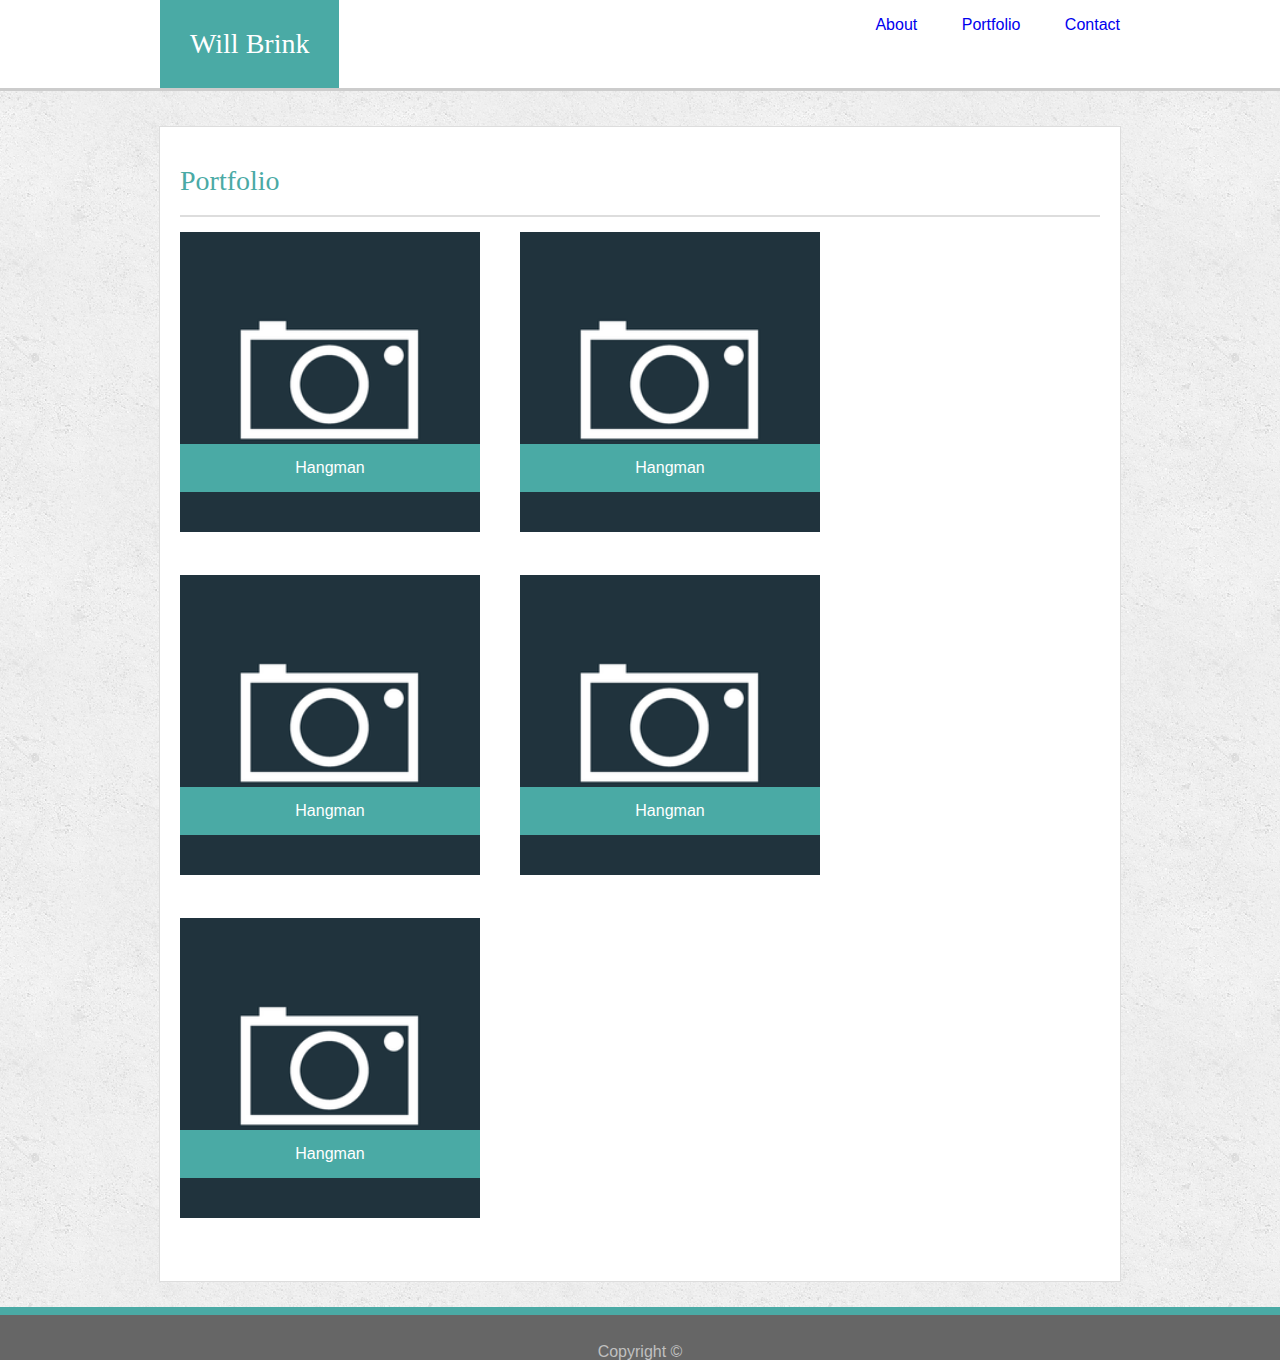
==== portfolio.html @ 2409d4c8 "copied over from Portfolio repository" ====
<!DOCTYPE html> 
<html lang="en-us">
<head>
    <meta charset="UTF-8">
    <link rel="stylesheet" href="assets/css/reset.css">
    <link rel="stylesheet" href="assets/css/style.css">
    <title>Will Brink</title>
</head>
<body>
    
    <!-- main header -->
    <header class="top-header">
        
        <div id="header-container" class="clearfix">
            <!-- logo -->
            <div class="my-name">
                <h1>Will Brink</h1>
            </div>

            <!-- navbar -->
            <nav class="navbar">
                <ul class="nav-list">
                    <li><a href="index.html">About</a></li>
                    <li><a href="portfolio.html">Portfolio</a></li>
                    <li><a href="contact.html">Contact</a></li>
                </ul>
            </nav>
        </div>
       
        
    </header>

    <!-- main content -->
    <section class="portfolio container">
        
        <header class="title">
            <h2>Portfolio</h2>
        </header>

        <div class="projects">
            <div class="project-group">
                <a href="#"><img class="project-photo" src="assets/images/stock_photo.png"  alt="Project 1"></a>
                <a href=""><h3>Hangman</h3></a>
            </div>
    
            <div class="project-group">
                <a href="#"><img class="project-photo" src="assets/images/stock_photo.png"  alt="Project 2"></a>
                <a href=""><h3>Hangman</h3></a>
            </div>
    
            <div class="project-group">
                <a href="#"><img class="project-photo" src="assets/images/stock_photo.png"  alt="Project 3"></a>
                <a href=""><h3>Hangman</h3></a>
            </div>
    
            <div class="project-group">
                <a href="#"><img class="project-photo" src="assets/images/stock_photo.png"  alt="Project 4"></a>
                <a href=""><h3>Hangman</h3></a>
            </div>
    
            <div class="project-group">
                <a href="#"><img class="project-photo" src="assets/images/stock_photo.png"  alt="Project 5"></a>
                <a href=""><h3>Hangman</h3></a>
            </div>
        </div>     
    
    </section>

    <footer>
        Copyright &copy;
    </footer>

</body>
</html>
---- assets/css/style.css ----
html {
    height: 100%;
}

body {
    /* flexbox to make sticky footer (items are wrapper which includes header and main content then footer*/
    display: flex; 
    flex-direction: column;

    min-height: 100%; /* if lots of content then it should grow */
    padding: 0;
    margin: 0;
    font-family: 'Arial', 'Helvetica Neue', Helvetica, sans-serif;
    background-image: url(/assets/images/concrete_seamless.png);
    color: #777777;
}



/* Removes top margin from header
   due to margin collapsing rules*/

   /* if you have two elements whose margins touch,
   those margins will combine to become one margin, 
   which is the size of the largest individual margin
   even if the element is nested */
h1 {
    margin: 0;
    Padding: 30px 30px;
    background-color: #4aaaa5;
    color: #ffffff;
    /* font-size: 1.75em; */
}

h2 {
    padding: 20px 0;
}


h1,
h2 {
    font-family: Georgia, 'Times New Roman', Times, serif;
    font-size: 1.75em;

}

.top-header {
    width: 100%;
    background-color: #ffffff;
    border-bottom: #cccccc solid 3px;
    margin-bottom: 20px;
}

#header-container {
    width: 960px;
    margin: 0 auto;
    background-color: #ffffff
}

.container {
    overflow: auto;
    padding: 20px 20px 20px 20px;
    width: 920px;
    background-color: lightgreen;
    margin: 15px auto 25px auto;
    background-color: #ffffff;
    border: #dddddd solid 1px;
}

/* logo */
#header-container .my-name {
    float: left;
}

/* start navbar */
.navbar {
    float: right;
    /* background-color: lightcoral; */
    padding-top: 17px;
}

.nav-list {
    list-style: none;
}

.nav-list li {
    display: inline-block;
    margin-left: 40px;
}

.nav-list a {
    text-decoration: none;
}
/* end navbar */



.title {
    color: #4aaaa5;
    border-bottom: #dddddd solid 2px;
    margin-bottom: 15px;
}

#my-photo {
    float: left;
    margin-right: 20px;
}

.about-me p {
    line-height: 2;
}


/* using flex box to make sticky footer and flexbox to justify text bottom */
footer {
    background-color: #666666;
    border-top: 8px solid #4aaaa5;
    width: 100%;
    height: 5vh;
    display: flex;
    justify-content: center;
    align-items: flex-end;
    color: silver;

    /* puts the footer at the bottom no matter the height of the content */
    margin-top: auto;
}


/* portfolio pictures */
.project-group {
    float: left;
    /* margin given from the .title and padding from the container is given */
    /* need to give margin-right and bottom */
    margin-right: 40px;
    margin-bottom: 40px;
    position: relative;
    
}

.project-group h3 {
    margin: 0;
    padding: 16px 0;
    width: 100%;
    background-color: #4aaaa5;
    color: #ffffff;
    text-align: center;
    position: absolute;
    top: 70%; 
    
}


/* class made to clear floats */
.clearfix::after {
    content: "";
    display:block;
    clear:both;
}

/* handling forms */
input,
label,
textarea
{
    display: block;
    margin-bottom: 20px;
    /* margin-bottom: 10px; */
}

label {
    font-size: 18px;
    margin-bottom: 5px;
}


/* padding increases width of 100%; using border-box to fix */
input,
textarea {
    box-sizing: border-box;
    padding: 8px;
    width: 100%;
}

input[type="submit"] {
    margin-top: 20px;
    width: 110px;
    text-align: center;
    padding: 10px 0px;
    background-color: #4aaaa5;
    border: none;
    color: #ffffff;
    font-size: 18px;

    /* set a transition to turn submit button opacity lower on hover */
    transition-property: background-color;
    transition-duration: .7s;

    /* defualt is ease */
    transition-timing-function: ease;
}

/* portfolio project images stretch to fill space */
.project-photo {
    width: 300px;
}

a:visited {
    color: #4aaaa5;
}

textarea {
    margin-bottom: 0px;
}

/* adding button hover */
input[type="submit"]:hover {
    cursor: pointer;
    background-color: rgba(74, 170, 165, 0.75);
    box-sizing: content-box;
    
    /* increases the top by 20 and adds 10 margin and adds 10 to the 
    not moving the text */
    /* padding before was 10 */
    margin-top: 10px;
    padding: 20px 0px;
}
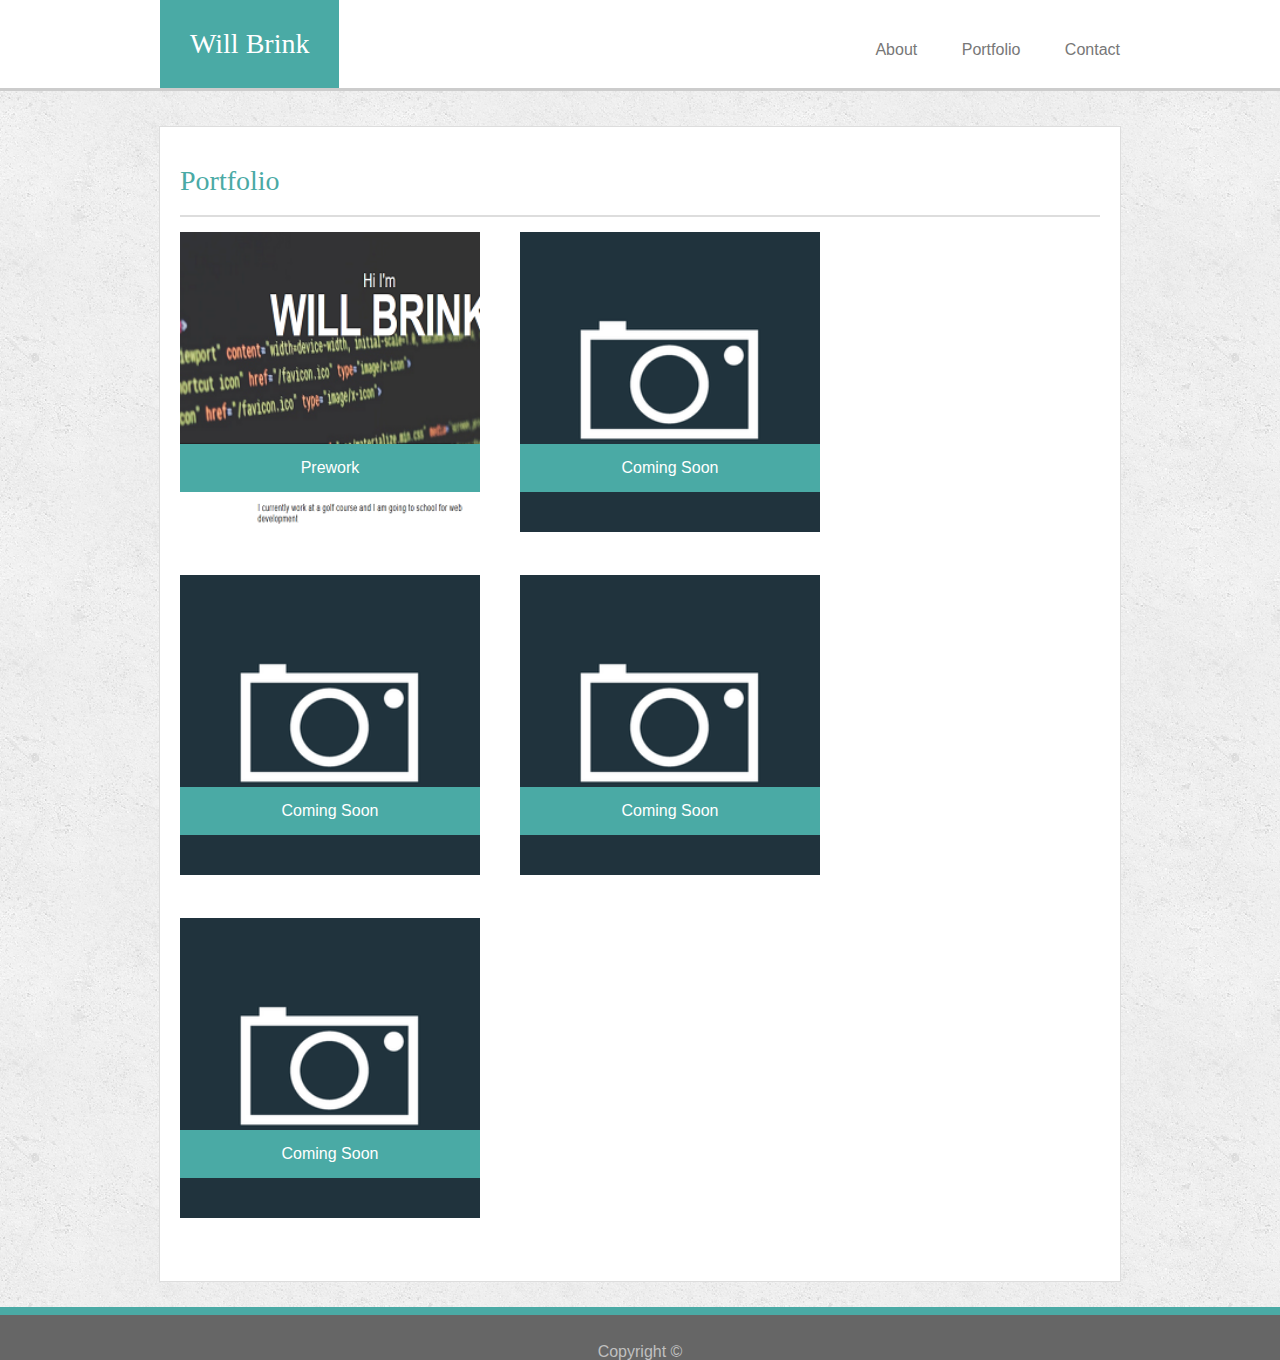
==== commit 50ad3c3d: "added portfolio project and links to github" ====
--- a/portfolio.html
+++ b/portfolio.html
@@ -39,28 +39,28 @@
 
         <div class="projects">
             <div class="project-group">
-                <a href="#"><img class="project-photo" src="assets/images/stock_photo.png"  alt="Project 1"></a>
-                <a href=""><h3>Hangman</h3></a>
+                <a href="https://wbrink.github.io/prework-about-me/"><img class="project-photo" src="assets/images/prework_bootcamp.PNG"  alt="Project 1"></a>
+                <a href="https://wbrink.github.io/prework-about-me/"><h3>Prework</h3></a>
             </div>
     
             <div class="project-group">
-                <a href="#"><img class="project-photo" src="assets/images/stock_photo.png"  alt="Project 2"></a>
-                <a href=""><h3>Hangman</h3></a>
+                <a href="https://github.com/wbrink"><img class="project-photo" src="assets/images/stock_photo.png"  alt="Project 2"></a>
+                <a href="https://github.com/wbrink"><h3>Coming Soon</h3></a>
             </div>
     
             <div class="project-group">
-                <a href="#"><img class="project-photo" src="assets/images/stock_photo.png"  alt="Project 3"></a>
-                <a href=""><h3>Hangman</h3></a>
+                <a href="https://github.com/wbrink"><img class="project-photo" src="assets/images/stock_photo.png"  alt="Project 3"></a>
+                <a href="https://github.com/wbrink"><h3>Coming Soon</h3></a>
             </div>
     
             <div class="project-group">
-                <a href="#"><img class="project-photo" src="assets/images/stock_photo.png"  alt="Project 4"></a>
-                <a href=""><h3>Hangman</h3></a>
+                <a href="https://github.com/wbrink"><img class="project-photo" src="assets/images/stock_photo.png"  alt="Project 4"></a>
+                <a href="https://github.com/wbrink"><h3>Coming Soon</h3></a>
             </div>
     
             <div class="project-group">
-                <a href="#"><img class="project-photo" src="assets/images/stock_photo.png"  alt="Project 5"></a>
-                <a href=""><h3>Hangman</h3></a>
+                <a href="https://github.com/wbrink"><img class="project-photo" src="assets/images/stock_photo.png"  alt="Project 5"></a>
+                <a href="https://github.com/wbrink"><h3>Coming Soon</h3></a>
             </div>
         </div>     
     
--- a/assets/css/style.css
+++ b/assets/css/style.css
@@ -81,6 +81,7 @@
 
 .nav-list {
     list-style: none;
+    margin-top: 25px;
 }
 
 .nav-list li {
@@ -90,6 +91,7 @@
 
 .nav-list a {
     text-decoration: none;
+    color: #777777;
 }
 /* end navbar */
 
@@ -107,7 +109,8 @@
 }
 
 .about-me p {
-    line-height: 2;
+    line-height: 2.2;
+    margin-bottom: 15px;
 }
 
 
@@ -138,6 +141,7 @@
     
 }
 
+/* this is the project title  */
 .project-group h3 {
     margin: 0;
     padding: 16px 0;
@@ -216,13 +220,15 @@
 /* adding button hover */
 input[type="submit"]:hover {
     cursor: pointer;
-    background-color: rgba(74, 170, 165, 0.75);
+    background-color: rgba(44, 51, 145, 0.75);
     box-sizing: content-box;
     
     /* increases the top by 20 and adds 10 margin and adds 10 to the 
     not moving the text */
     /* padding before was 10 */
-    margin-top: 10px;
-    padding: 20px 0px;
-}
-
+
+    /* decided against increasing size of the submit button */
+    /* margin-top: 10px;
+    padding: 20px 0px; */
+}
+
